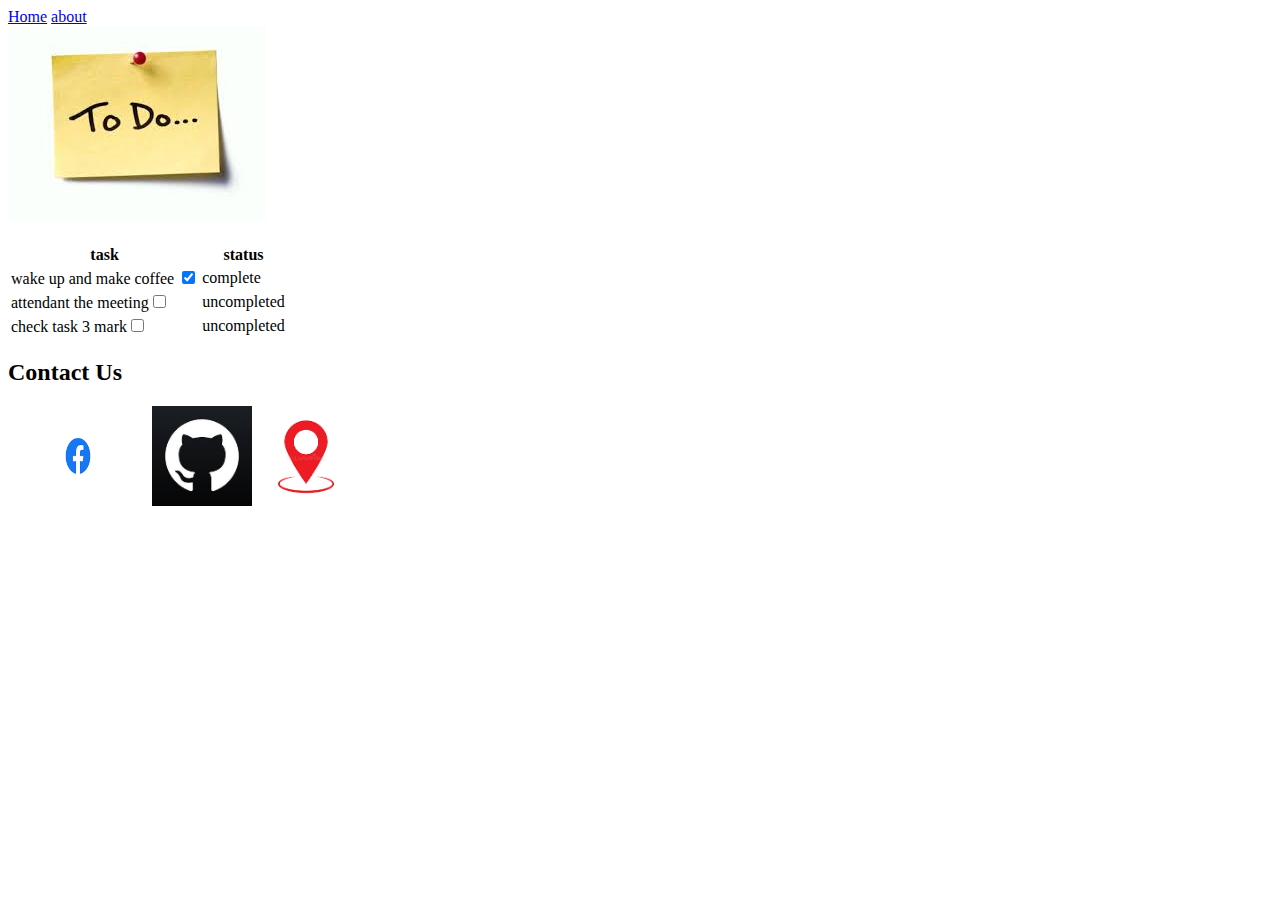
==== accounting.html @ 55d5be36 "v1" ====
<!DOCTYPE html>
<html lang="en">

<head>
    <meta charset="UTF-8">
    <meta http-equiv="X-UA-Compatible" content="IE=edge">
    <meta name="viewport" content="width=device-width, initial-scale=1.0">

    <title>ToDo</title>
    <link rel="stylesheet" href="style/index.css">
</head>

<body>
    <script src="js/app.js"></script>
    <header>

        <nav>
            <a href="index.html" class="Header">Home</a>
            <a href="accounting.html" class="Header">about</a>
        </nav>
        <img src="[data-uri]"
            alt="project Logo" class="head-logo">

        <!-- <H1 class="head-logo" id="head-name" >ToDo</H1> -->
        <br>
        <br>
    </header>

    <tbody>
        <table>

            <tr>
                <th border: 3px solid #342>task</th>
                <th border: 3px solid #342>status</th>
            </tr>

            <tr>
                <td>wake up and make coffee <input type="checkbox" id="ch-1" checked></td>
                <td>complete</td>

            </tr>


            <tr>
                <td>attendant the meeting<input type="checkbox" id="ch-2"> </td>
                <td>uncompleted </td>

            </tr>


            <tr>
                <td>check task 3 mark<input type="checkbox" id="ch-3"></td>
                <td>uncompleted</td>

            </tr>

        </table>
    </tbody>

    <footer>

        <h2>Contact Us</h2>

        <a href="https://www.facebook.com/profile.php?id=100003400313470"><img
                src="[data-uri]"
                alt="My profile" width="140" height="100"></a>
        <a href="https://github.com/fuad-bassam"><img
                src="[data-uri]"
                alt="my github account" width="100" height="100"></a>
        <a href="https://www.google.jo/maps/place/%D9%83%D9%84%D9%8A%D8%A9+%D9%84%D9%88%D9%85%D9%8A%D9%86%D9%88%D8%B3+%D8%A7%D9%84%D8%AC%D8%A7%D9%85%D8%B9%D9%8A%D8%A9+%D8%A7%D9%84%D8%AA%D9%82%D9%86%D9%8A%D8%A9+-+(Luminus+Technical+University+College+(LTUC%E2%80%AD/@31.897932,35.8710084,17z/data=!3m1!4b1!4m5!3m4!1s0x151ca7e4aee722d5:0x8693a9183825010b!8m2!3d31.897932!4d35.8688197"
            width="100" height="100"><img
                src="[data-uri]"
                alt="company location" width="100" height="100"></a>

    </footer>
</body>

</html>
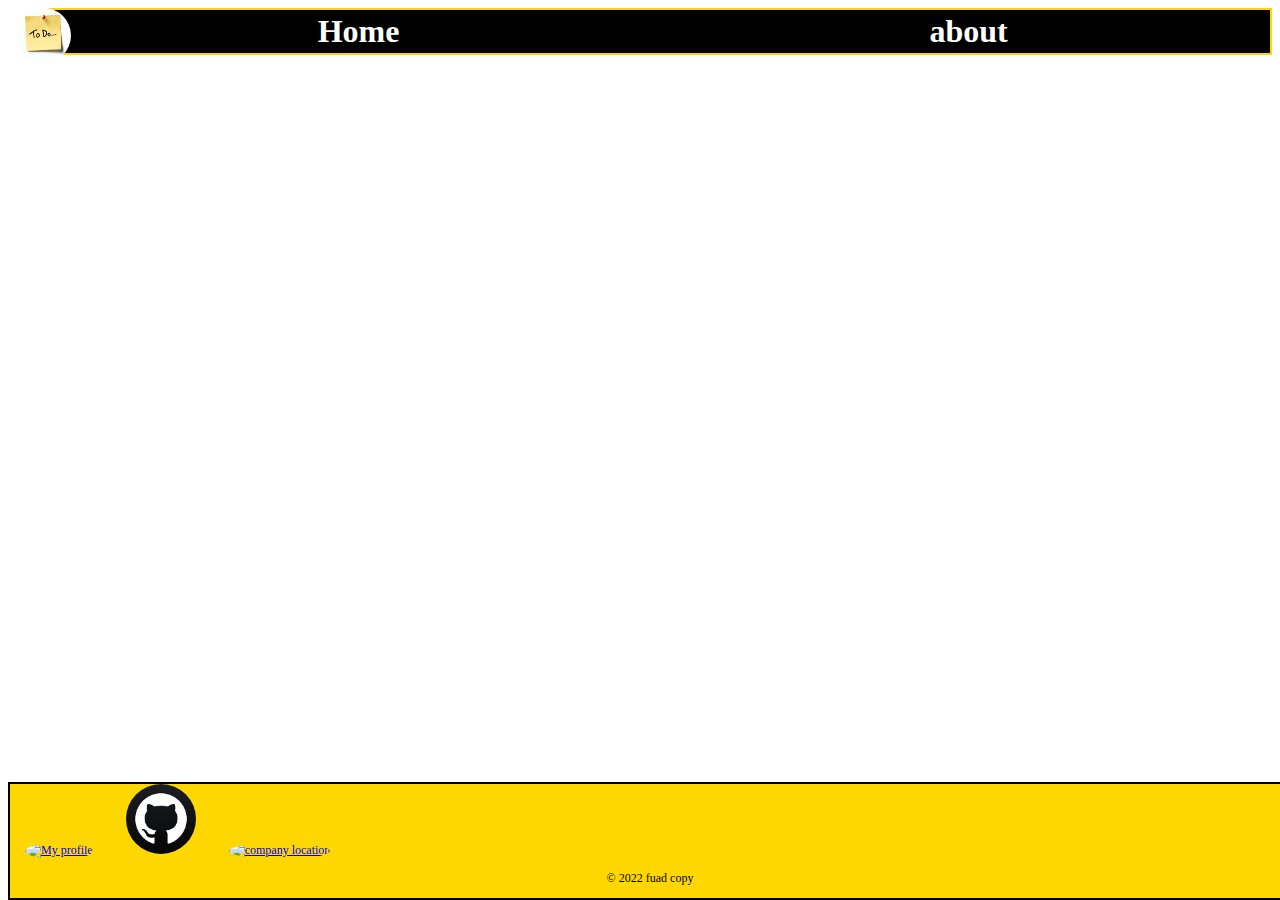
==== commit ce6a2f04: "v1" ====
--- a/accounting.html
+++ b/accounting.html
@@ -6,72 +6,48 @@
     <meta http-equiv="X-UA-Compatible" content="IE=edge">
     <meta name="viewport" content="width=device-width, initial-scale=1.0">
 
-    <title>ToDo</title>
-    <link rel="stylesheet" href="style/index.css">
+    <title>HR management system</title>
+    <link rel="stylesheet" href="css/accounting.css">
 </head>
 
 <body>
-    <script src="js/app.js"></script>
+    <script src="js/accounting.js"></script>
     <header>
-
+ <img src="[data-uri]"
+            alt="project Logo" class="head-logo" id="head-logo">
         <nav>
             <a href="index.html" class="Header">Home</a>
+
             <a href="accounting.html" class="Header">about</a>
         </nav>
-        <img src="[data-uri]"
-            alt="project Logo" class="head-logo">
+       
 
-        <!-- <H1 class="head-logo" id="head-name" >ToDo</H1> -->
-        <br>
-        <br>
+        
     </header>
 
-    <tbody>
-        <table>
-
-            <tr>
-                <th border: 3px solid #342>task</th>
-                <th border: 3px solid #342>status</th>
-            </tr>
-
-            <tr>
-                <td>wake up and make coffee <input type="checkbox" id="ch-1" checked></td>
-                <td>complete</td>
-
-            </tr>
 
 
-            <tr>
-                <td>attendant the meeting<input type="checkbox" id="ch-2"> </td>
-                <td>uncompleted </td>
-
-            </tr>
 
 
-            <tr>
-                <td>check task 3 mark<input type="checkbox" id="ch-3"></td>
-                <td>uncompleted</td>
 
-            </tr>
 
-        </table>
-    </tbody>
 
-    <footer>
 
-        <h2>Contact Us</h2>
 
-        <a href="https://www.facebook.com/profile.php?id=100003400313470"><img
-                src="[data-uri]"
-                alt="My profile" width="140" height="100"></a>
+    <footer id="footerId">
+
+
+        <a href="https://www.facebook.com/profile.php?id=100003400313470">
+            <img src="https://e7.pngegg.com/pngimages/884/642/png-clipart-logo-facebook-inc-round-logo-desktop-wallpaper-black-and-white.png"
+                alt="My profile" class="referenceImage"></a>
         <a href="https://github.com/fuad-bassam"><img
                 src="[data-uri]"
-                alt="my github account" width="100" height="100"></a>
-        <a href="https://www.google.jo/maps/place/%D9%83%D9%84%D9%8A%D8%A9+%D9%84%D9%88%D9%85%D9%8A%D9%86%D9%88%D8%B3+%D8%A7%D9%84%D8%AC%D8%A7%D9%85%D8%B9%D9%8A%D8%A9+%D8%A7%D9%84%D8%AA%D9%82%D9%86%D9%8A%D8%A9+-+(Luminus+Technical+University+College+(LTUC%E2%80%AD/@31.897932,35.8710084,17z/data=!3m1!4b1!4m5!3m4!1s0x151ca7e4aee722d5:0x8693a9183825010b!8m2!3d31.897932!4d35.8688197"
-            width="100" height="100"><img
-                src="[data-uri]"
-                alt="company location" width="100" height="100"></a>
-
+                alt="my github account" class="referenceImage"></a>
+        <a
+            href="https://www.google.jo/maps/place/%D9%83%D9%84%D9%8A%D8%A9+%D9%84%D9%88%D9%85%D9%8A%D9%86%D9%88%D8%B3+%D8%A7%D9%84%D8%AC%D8%A7%D9%85%D8%B9%D9%8A%D8%A9+%D8%A7%D9%84%D8%AA%D9%82%D9%86%D9%8A%D8%A9+-+(Luminus+Technical+University+College+(LTUC%E2%80%AD/@31.897932,35.8710084,17z/data=!3m1!4b1!4m5!3m4!1s0x151ca7e4aee722d5:0x8693a9183825010b!8m2!3d31.897932!4d35.8688197"><img
+                src="https://png.pngtree.com/element_our/png/20181213/location-vector-icon-png_267482.jpg"
+                alt="company location" class="referenceImage"></a>
+        <p id="copyRightText">© 2022 fuad copy</p>
     </footer>
 </body>
 
--- a/css/accounting.css
+++ b/css/accounting.css
@@ -0,0 +1,81 @@
+
+/* nav bar in header */
+nav a{
+    text-decoration: none;
+    width: 120px ;
+    text-align: center;
+    color: #fff;
+    font-weight: bold;
+    font-size: 32px;
+    padding: 3px;
+    margin-left: 7px;
+    
+    width: 100%;
+    }
+    
+    #head-logo{
+        
+    position:absolute;
+    
+    margin-left: 8px;
+    height: 55px;
+    width: 55px;
+    border-radius:50% ;
+    }
+    
+    nav{
+        display: flex;
+    justify-content: center;
+       
+    margin-left:40px;
+        float: none;
+        background-color:black ;
+        border: solid 2px gold ;
+    
+    } 
+    
+    nav a:hover, a:active {
+        background-color: #19d4ec;
+        transform: 1s ;
+       text-transform:uppercase;
+        color: #000;
+        }
+    
+        /* footer item */
+    #footerId{ color: rgb(241, 234, 237);
+    
+        font-size: 12px;
+       
+        background-color: gold;
+        border: black solid 2px;
+    
+        position: fixed;
+        bottom: 0;
+        width: 100%;
+      /* align-items: center; */
+    
+    }
+    
+    .referenceImage {
+    
+      display: inline;
+      width: 50%;
+        /* margin-left: auto;
+        margin-right: auto; */
+       padding-left: 15px ;
+       padding-right: 15px; 
+        position: relative;
+      /* text-align: center; */
+         width: 70px; 
+         height: 70px;
+        
+          border-radius: 50%; 
+        } 
+      #copyRightText{
+  text-align: center;
+  position: relative;
+  size: 19px;
+  color: #000;
+  bottom:0; 
+  
+      }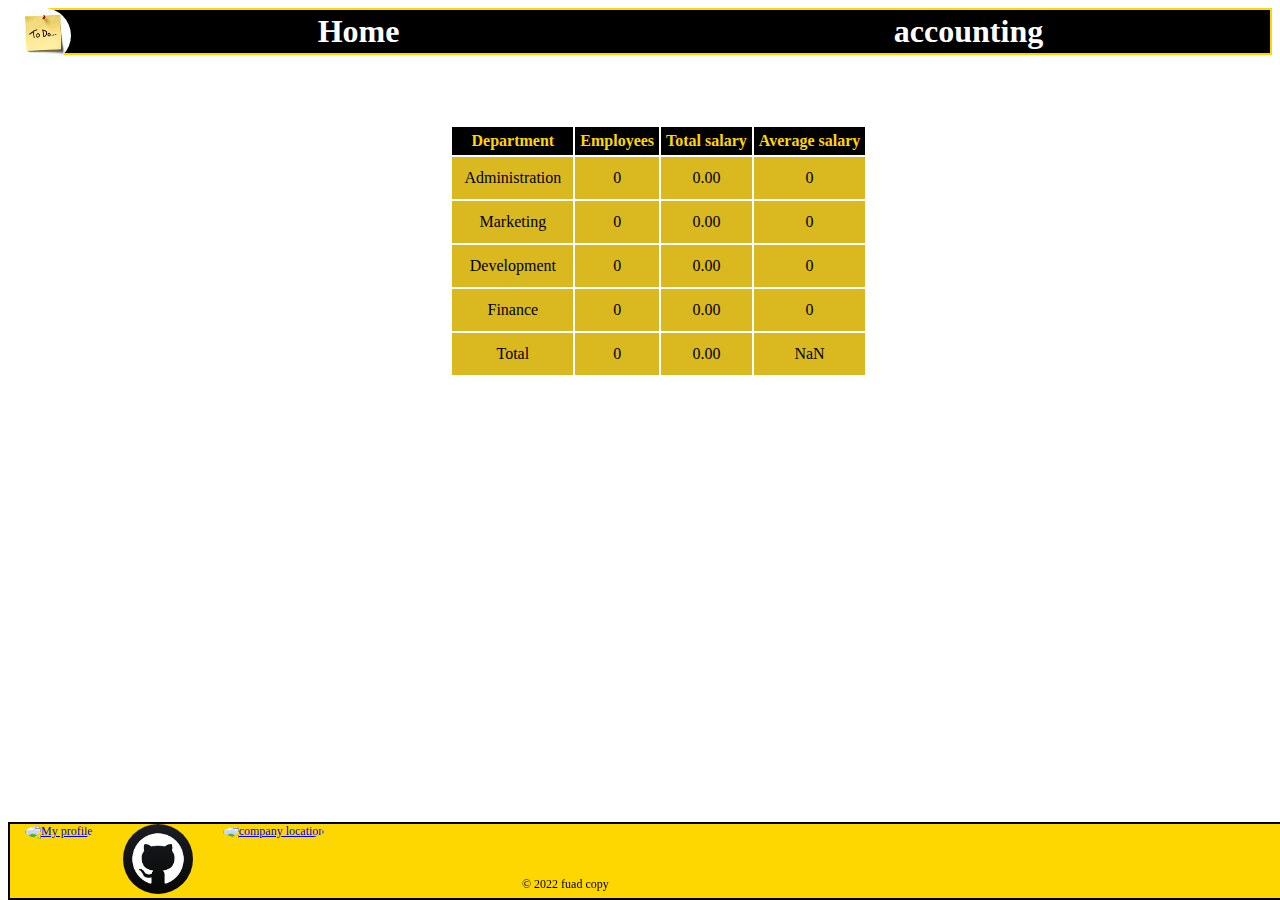
==== commit 4a722866: "final version" ====
--- a/accounting.html
+++ b/accounting.html
@@ -8,26 +8,37 @@
 
     <title>HR management system</title>
     <link rel="stylesheet" href="css/accounting.css">
+
+
+
 </head>
 
+  
 <body>
-    <script src="js/accounting.js"></script>
+  
     <header>
  <img src="[data-uri]"
             alt="project Logo" class="head-logo" id="head-logo">
         <nav>
             <a href="index.html" class="Header">Home</a>
 
-            <a href="accounting.html" class="Header">about</a>
+            <a href="accounting.html" class="Header">accounting</a>
         </nav>
        
 
         
     </header>
+    
 
+    <div id="mainaccounting">
 
-
-
+        <table  id="mainTable">
+            
+        </table>
+        
+            </div>
+        
+   
 
 
 
@@ -49,6 +60,8 @@
                 alt="company location" class="referenceImage"></a>
         <p id="copyRightText">© 2022 fuad copy</p>
     </footer>
+
+    <script src="js/accounting.js"></script>
 </body>
 
 </html>--- a/css/accounting.css
+++ b/css/accounting.css
@@ -40,16 +40,45 @@
        text-transform:uppercase;
         color: #000;
         }
-    
+    /* main item */
+
+    table{
+text-align: center;
+margin-left: 35%;
+
+margin-top: 70px;
+
+    }
+th{
+
+  size: 46px;
+  font-family: 'Redressed', cursive;
+background: #000;
+color:gold;
+margin: 8px;
+padding: 5px;
+
+}
+td{size: 28px;
+background-color: rgb(218, 184, 32);
+padding: 12px;
+margin: 10px;
+
+}
+
+
+
+
+
         /* footer item */
     #footerId{ color: rgb(241, 234, 237);
     
         font-size: 12px;
-       
+        text-align: center;
         background-color: gold;
         border: black solid 2px;
-    
-        position: fixed;
+        display: flex;
+        position:fixed;
         bottom: 0;
         width: 100%;
       /* align-items: center; */
@@ -72,8 +101,10 @@
           border-radius: 50%; 
         } 
       #copyRightText{
-  text-align: center;
-  position: relative;
+  
+  position: fixed;
+  margin-left: 40%;
+  margin-bottom: 8px;
   size: 19px;
   color: #000;
   bottom:0; 
